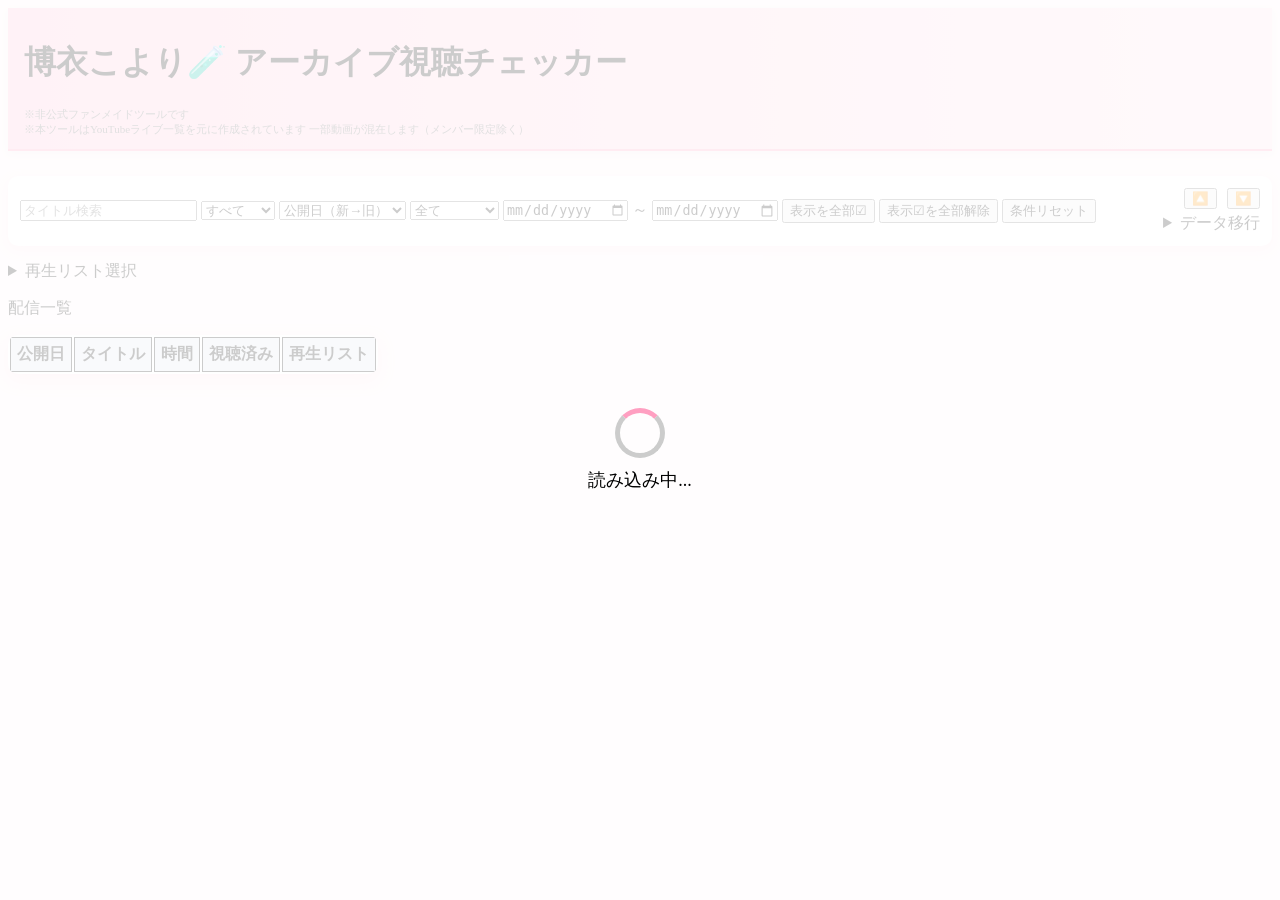
==== index.html @ 921bb876 "Update index.html" ====
<html lang="ja">
<head>
  <meta charset="UTF-8">
  <title>博衣こより配信一覧</title>

<style>
  /*
  body {
    background: #f5f7fa;
    font-family: sans-serif;
  }
  */
  body {
    background: #fff6f9; /* 少し薄くする */
  }

  table {
    background: white;
    border-radius: 10px;
    overflow: hidden;
  
    box-shadow: 0 6px 16px rgba(255, 160, 180, 0.2);
  }

  th, td {
    border: 1px solid black;
  }

  th {
    background: #e3e8ef;
    padding: 6px;
    font-weight: bold;
  }
  td {
    padding: 6px;
  }
  thead th {
    position: sticky;
    top: 0;
    background: #e3e8ef;
  }

  .time-cell {
    text-align: right;
    white-space: nowrap;
  }

  .check-cell {
    text-align: center;
  }

  #controls {
    position: sticky;
    top: 0;
    z-index: 10;
    background: white;
    border-radius: 10px;
    padding: 12px;
    margin-bottom: 15px;
    box-shadow: 0 4px 12px rgba(255, 160, 180, 0.2);
  }
  
  .controls-left {
    flex: 1;
  }

  .controls-right {
    text-align: right;
  }
  
  .controls-right button {
    margin-left: 6px;
  }
  
  .controls-right details {
    margin-top: 4px;
  }

  tr:hover {
    background: #fff0f5;
  }

  #playlistFilterArea {
    max-height: 150px;
    overflow-y: auto;
    border: 1px solid #ccc;
    padding: 5px;
    background: #fafafa;
  }
  
  header {
    background: linear-gradient(
      to right,
      /*
      #ffe4ec,
      #fff0f5
      */
      #ffc0d6,
      #ffe4ec
    );
  
    border-bottom: 2px solid #ff9fc1;
    padding: 12px 16px;
    margin-bottom: 15px;
  
    box-shadow: 0 3px 8px rgba(0,0,0,0.06);
  }

  /* 縦並び
  #stats {
    background: white;
    border-radius: 10px;
    padding: 12px;
    width: fit-content;
    margin-bottom: 10px;
  
    box-shadow: 0 4px 10px rgba(255, 160, 180, 0.2);
  }
  */

  /* 横並び */
  #stats {
    display: flex;
    gap: 12px;
    flex-wrap: wrap;
    margin-bottom: 10px;
  }

  table {
    background: white;
    border-radius: 10px;
    overflow: hidden;
  
    box-shadow: 0 6px 16px rgba(255, 150, 180, 0.25);
  }

  .top-area {
    display: flex;
    gap: 20px;
    align-items: flex-start;
  }
  
  #controls {
    display: flex;
    justify-content: space-between;
    align-items: center;
  }

  #stats {
    display: flex;
    gap: 12px;
    flex-wrap: wrap;
    margin-bottom: 10px;
  }
  
  .stat-box {
    background: white;
    border-radius: 12px;
    padding: 12px 16px;
    min-width: 140px;
  
    box-shadow: 0 4px 10px rgba(255, 150, 180, 0.2);

    animation: fadeUp 0.4s ease;  /*ページを開いた時にカードがポンと表示される*/
  }

  /*アニメーション*/
  @keyframes fadeUp {
    from {
      opacity: 0;
      transform: translateY(10px);
    }
    to {
      opacity: 1;
      transform: translateY(0);
    }
  }
  
  .stat-box .label {
    font-size: 12px;
    color: #777;
    margin-bottom: 4px;
  }
  
  .stat-box .value {
    font-size: 18px;
    font-weight: bold;
  }

  .stat-box:nth-child(5) {
    /*background: #ffe4ec;*/
    background: white;
  }

  .stat-box:hover {
    transform: translateY(-2px);
    transition: 0.2s;
  }

  .stat-box .sub {
    font-size: 11px;
    color: #888;
  }

  .header-inner {
    display: flex;
    justify-content: space-between;
    align-items: flex-end;
  }
  
  .notice,
  .notice-sub 
  {
    font-size: 11px;
    color: #666;
  }

  #loading {
    position: fixed;  /* ← これが超重要 */
    top: 0;
    left: 0;
    width: 100%;
    height: 100%;
  
    display: flex;
    flex-direction: column;
    justify-content: center;
    align-items: center;
  
    background: rgba(255,255,255,0.8);
    z-index: 999;
  
    font-size: 18px;
  }
  
  .spinner {
    width: 40px;
    height: 40px;
    border: 5px solid #ccc;
    border-top: 5px solid #ff9fc1;
    border-radius: 50%;
    animation: spin 1s linear infinite;
    margin-bottom: 10px;
  }
  
  @keyframes spin {
    to { transform: rotate(360deg); }
  }

  .progress-bar {
    width: 100%;
    height: 6px;
    background: #eee;
    border-radius: 10px;
    margin-top: 6px;
  }
  
  .progress {
    height: 100%;
    border-radius: 10px;
    transition: width 0.4s ease;
  }

  .stat-box.completed {
    box-shadow: 0 0 16px rgba(212, 175, 55, 0.8);
  }
  </style>

</head>

<body>

<header>
  <div class="header-inner">
    <h1>博衣こより🧪 アーカイブ視聴チェッカー</h1>
  </div>

  <div class="notice">
    ※非公式ファンメイドツールです
  </div>

  <div class="notice-sub">
    ※本ツールはYouTubeライブ一覧を元に作成されています  
    一部動画が混在します（メンバー限定除く）
  </div>
</header>

<div id="loading">
  <div class="spinner"></div>
  読み込み中...
</div>

<!-- ✅ stats 横並びエリア -->
<div id="stats"></div>  

<!-- ✅ controls は1個だけ -->
<div id="controls">
  <div class="controls-left">

    <input type="text" id="search" placeholder="タイトル検索">

    <select id="filterStatus">
      <option value="all">すべて</option>
      <option value="watched">視聴済み</option>
      <option value="unwatched">未視聴</option>
    </select>

    <select id="sort">
      <option value="new">公開日（新→旧）</option>
      <option value="old">公開日（旧→新）</option>
      <option value="title">タイトル順</option>
      <option value="long">時間（長い順）</option>
      <option value="short">時間（短い順）</option>
    </select>

    <select id="durationLimit">
      <option value="">全て</option>
      <option value="30">30分以内</option>
      <option value="60">1時間以内</option>
      <option value="120">2時間以内</option>
      <option value="180">3時間以内</option>
      <option value="240">4時間以内</option>
      <option value="300">5時間以内</option>
      <option value="360">6時間以内</option>
      <option value="420">7時間以内</option>
      <option value="480">8時間以内</option>
      <option value="540">9時間以内</option>
      <option value="600">10時間以内</option>
      <option value="660">11時間以内</option>
      <option value="720">12時間以内</option>
    </select>

    <input type="date" id="dateFrom">
    ～
    <input type="date" id="dateTo">
    
    <button id="checkAll">表示を全部☑</button>
    <button id="uncheckAll">表示☑を全部解除</button>

    <button id="resetAll">条件リセット</button>

  </div>

  <div class="controls-right">   
    <button id="toTop">🔼</button>
    <button id="toBottom">🔽</button>
    <details>
      <summary>データ移行</summary>
      <button id="exportBtn">エクスポート</button>
      <button id="importBtn">インポート</button>
      <input type="file" id="importFile" style="display:none">
      <br>
      <div class="notice">
        ※データは端末のブラウザ毎に保存されます
      </div>
    </details>
  </div>
</div>

<details id="playlistBox">
  <summary>再生リスト選択</summary>
  <input type="text" id="playlistSearch" placeholder="再生リスト検索">
  <div id="playlistFilterArea"></div>

  <button id="playlistAll">全て✔</button>
  <button id="playlistClear">全て解除</button>
</details>

<p>配信一覧</p>

<table id="list">
  <thead>
    <tr>
      <th>公開日</th>
      <th>タイトル</th>
      <th>時間</th>
      <th>視聴済み</th>
      <th>再生リスト</th>
    </tr>
  </thead>
  <tbody></tbody>
</table>

</body>

  
<script> // ------------------------------------------------------------------------------------------------------------------------------------------------
const url = "https://script.google.com/macros/s/AKfycby35nCN7uhqkTvMhTmb52O33xHxrpHEYkjXl0h8sCv34gxUenTfXbrAwzCs86kb05AR0w/exec";

let data = [];

// 日付
function formatDate(d){
  const date = new Date(d);
  const y = date.getFullYear();
  const m = date.getMonth()+1;
  const day = date.getDate();
  const h = date.getHours();
  const min = date.getMinutes().toString().padStart(2,'0');
  return `${y}/${m}/${day} ${h}:${min}`;
}

// 時間
function formatDuration(sec){
  const h = Math.floor(sec/3600);
  const m = Math.floor((sec%3600)/60);
  const s = sec%60;

  return (h?`${h}時間`:"")+(m?`${m}分`:"")+(s?`${s}秒`:"");
}

// 時間を日数に変換
function formatDays(sec){
  const days = (sec / 86400).toFixed(1);
  return `${days}日`;
}

// ✅ 統計
function updateStats(filtered){
  let total = filtered.length;
  let watched = 0;
  let totalSec = 0;
  let watchedSec = 0;

  filtered.forEach(x=>{
    totalSec += x.durationSec;
  
    if(localStorage.getItem(x.videoId)==="true"){
      watched++;
      watchedSec += x.durationSec;
    }
  });
  
  // ✅ 計算は最後 端数切り捨て
  const rate = total
    ? Math.floor((watched/total)*1000) / 10 
    : 0;

  let rateNum = rate;
  
  // ✅ 色
  let rateColor = "#333"; // ベース黒

  if(rateNum >= 30) rateColor = "#3b82f6"; // 青
  if(rateNum >= 60) rateColor = "#10b981"; // 緑
  if(rateNum >= 80) rateColor = "#f97316"; // オレンジ
  if(rateNum === 100) rateColor = "#c9a227"; // 金 👑
  
  // ✅ クラス
  let extraClass = rateNum === 100 ? "completed" : "";

  // ✅ 描画
  document.getElementById("stats").innerHTML = `
    <div class="stat-box">
      <div class="label">動画本数</div>
      <div class="value">${total}本</div>
    </div>

    <div class="stat-box">
      <div class="label">動画時間</div>
      <div class="value">${formatTotal(totalSec)}</div>
      <div class="sub">${formatDays(totalSec)}</div>
    </div>

    <div class="stat-box">
      <div class="label">視聴済</div>
      <div class="value">${watched}本</div>
    </div>

    <div class="stat-box">
      <div class="label">視聴時間</div>
      <div class="value">${formatTotal(watchedSec)}</div>
      <div class="sub">${formatDays(watchedSec)}</div>
    </div>

    <div class="stat-box ${extraClass}">
      <div class="label">達成率</div>
      <div class="value" style="color:${rateColor}">
        ${rate}%
      </div>

      <div class="progress-bar">
        <div class="progress" style="width:${rate}%; background:${rateColor}"></div>
      </div>
    </div>
  `;
}

function formatTotal(sec){
  const h = Math.floor(sec / 3600);
  const m = Math.floor((sec % 3600) / 60);
  return `${h}時間${m}分`;
}

// -------------------- 共通関数 --------------------

// 再生リスト件数表示
function updatePlaylistCount(){
  const total = document.querySelectorAll("#playlistFilterArea input").length;
  const checked = document.querySelectorAll("#playlistFilterArea input:checked").length;

  document.querySelector("#playlistBox summary").textContent =
    `再生リスト選択 (${checked}/${total})`;
}

// -------------------- 描画 --------------------

function render(){
  const tbody = document.querySelector("#list tbody");
  tbody.innerHTML = "";

  const keyword = document.getElementById("search").value.toLowerCase();
  const status = document.getElementById("filterStatus").value;
  const sort = document.getElementById("sort").value;

  let filtered = data.filter(item => {

    // タイトル
    if(keyword && !item.title.toLowerCase().includes(keyword)) return false;

    // 再生リスト
    const checkedPlaylists = Array.from(
      document.querySelectorAll("#playlistFilterArea input:checked")
    ).map(cb => cb.value);

    if(checkedPlaylists.length === 0) return false;
    if(!checkedPlaylists.includes(item.playlistName)) return false;

    // 視聴状態
    const watched = localStorage.getItem(item.videoId) === "true";
    if(status === "watched" && !watched) return false;
    if(status === "unwatched" && watched) return false;

    // 日付
    const from = document.getElementById("dateFrom").value;
    const to = document.getElementById("dateTo").value;
    const itemDate = new Date(item.publishedAt);

    if(from && itemDate < new Date(from)) return false;
    if(to && itemDate > new Date(to)) return false;

    // 時間フィルタ
    const limit = document.getElementById("durationLimit").value;
    if(limit){
      const minutes = item.durationSec / 60;
      if(minutes > Number(limit)) return false;
    }

    return true;
  });

  // ソート
  if(sort==="new") filtered.sort((a,b)=>new Date(b.publishedAt)-new Date(a.publishedAt));
  if(sort==="old") filtered.sort((a,b)=>new Date(a.publishedAt)-new Date(b.publishedAt));
  if(sort==="long") filtered.sort((a,b)=>b.durationSec-a.durationSec);
  if(sort==="short") filtered.sort((a,b)=>a.durationSec-b.durationSec);

  // 描画
  filtered.forEach(item=>{
    const tr=document.createElement("tr");
    tr.dataset.id = item.videoId;

    const checked = localStorage.getItem(item.videoId)==="true";

    tr.innerHTML = `
      <td>${formatDate(item.publishedAt)}</td>
      <td>
        <a href="https://www.youtube.com/watch?v=${item.videoId}" target="_blank">
          ${item.title}
        </a>
      </td>
      <td class="time-cell">${formatDuration(item.durationSec)}</td>
      <td class="check-cell"><input type="checkbox" ${checked?"checked":""}></td>
      <td>${item.playlistName}</td>
    `;

    if(checked) tr.style.background="#e6ffe6";

    const cb = tr.querySelector("input");
    cb.addEventListener("change", ()=>{
      localStorage.setItem(item.videoId, cb.checked);
      render();
    });

    tbody.appendChild(tr);
  });

  updateStats(filtered);
  updatePlaylistCount();
}

// -------------------- 初期読み込み --------------------

fetch(url)
  .then(r=>r.json())
  .then(json=>{
    data = json;
    document.getElementById("loading").style.display="none";

    const area = document.getElementById("playlistFilterArea");

    // ✅ ここが今回の本体（正しく書き直した部分）

    const playlistCount = {};
    data.forEach(item=>{
      playlistCount[item.playlistName] =
        (playlistCount[item.playlistName] || 0) + 1;
    });

    const set = new Set(data.map(x => x.playlistName));

    area.innerHTML = "";

    set.forEach(p=>{
      const label = document.createElement("label");
      label.style.display="block";

      label.innerHTML = `
        <input type="checkbox" value="${p}" checked>
        ${p} (${playlistCount[p]})
      `;

      label.querySelector("input").addEventListener("change", ()=>{
        render();
      });

      area.appendChild(label);
    });

    // ✅ イベント

    document.getElementById("search").addEventListener("input", render);
    document.getElementById("filterStatus").addEventListener("change", render);
    document.getElementById("sort").addEventListener("change", render);
    document.getElementById("durationLimit").addEventListener("change", render);
    document.getElementById("dateFrom").addEventListener("change", render);
    document.getElementById("dateTo").addEventListener("change", render);

    // 再生リスト検索（※チェック状態は変えない）
    document.getElementById("playlistSearch").addEventListener("input", ()=>{
      const keyword = document.getElementById("playlistSearch").value.toLowerCase();

      document.querySelectorAll("#playlistFilterArea label").forEach(label=>{
        const text = label.textContent.toLowerCase();
        label.style.display = (!keyword || text.includes(keyword)) ? "block" : "none";
      });
    });

    // 全てON（表示中のみ）
    document.getElementById("playlistAll").onclick = ()=>{
      document.querySelectorAll("#playlistFilterArea label").forEach(label=>{
        if(label.style.display==="none") return;
        label.querySelector("input").checked=true;
      });
      render();
    };

    // 全てOFF
    document.getElementById("playlistClear").onclick = ()=>{
      document.querySelectorAll("#playlistFilterArea label").forEach(label=>{
        if(label.style.display==="none") return;
        label.querySelector("input").checked=false;
      });
      render();
    };

    // スクロール
    document.getElementById("toTop").onclick=()=>window.scrollTo({top:0,behavior:"smooth"});
    document.getElementById("toBottom").onclick=()=>window.scrollTo({top:document.body.scrollHeight,behavior:"smooth"});

    render();
  });
</script>
</body>
</html>
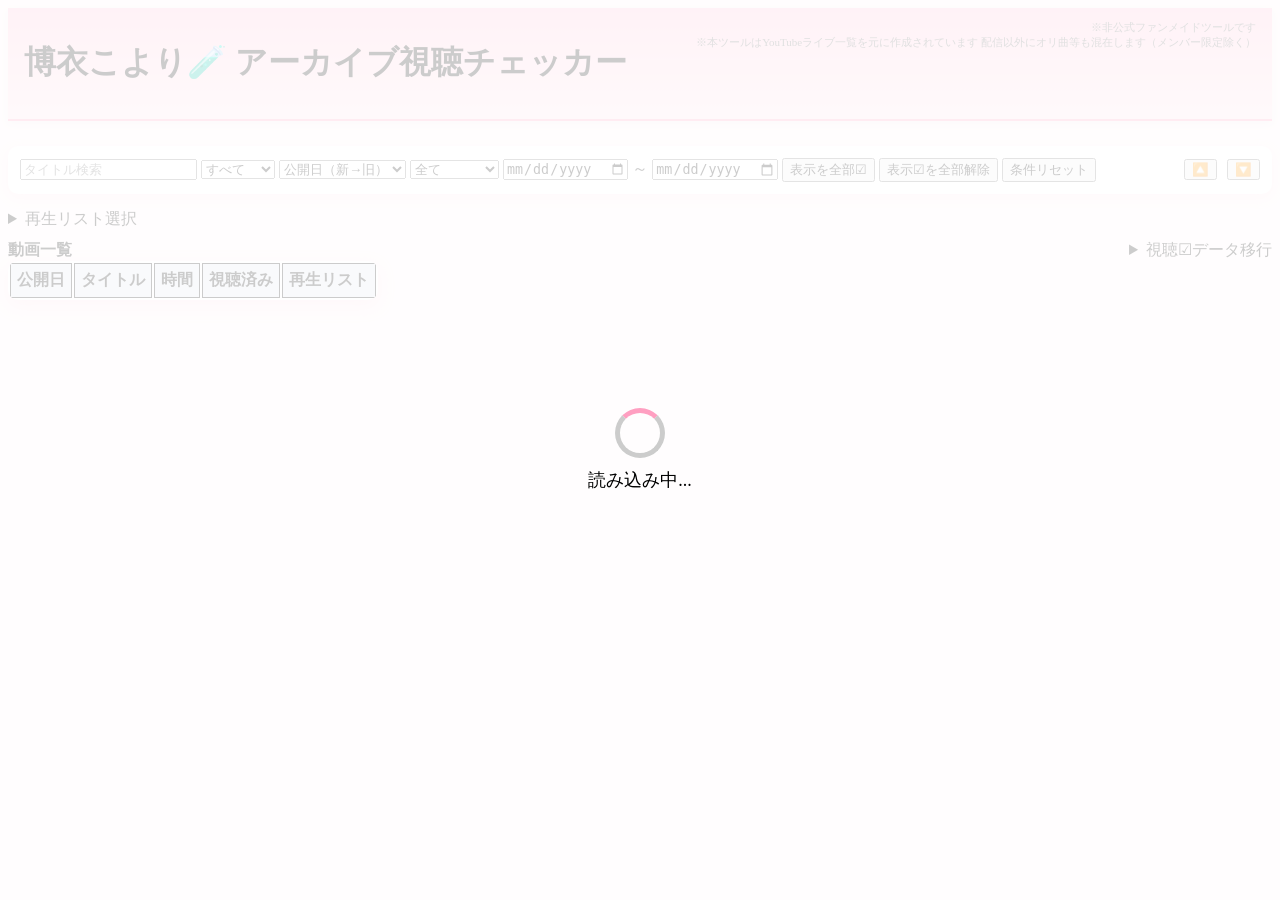
==== commit 338983ff: "Update index.html" ====
--- a/index.html
+++ b/index.html
@@ -90,7 +90,7 @@
   
   header {
     background: linear-gradient(
-      to right,
+      to bottom,
       /*
       #ffe4ec,
       #fff0f5
@@ -202,10 +202,16 @@
     color: #888;
   }
 
+  .header-top {
+    display: flex;
+    justify-content: space-between;
+    align-items: flex-start;
+  }
+  
   .header-inner {
     display: flex;
     justify-content: space-between;
-    align-items: flex-end;
+    align-items: center;
   }
   
   .notice,
@@ -213,6 +219,10 @@
   {
     font-size: 11px;
     color: #666;
+  }
+  
+  .notice-area {
+    text-align: right;
   }
 
   #loading {
@@ -264,24 +274,40 @@
   .stat-box.completed {
     box-shadow: 0 0 16px rgba(212, 175, 55, 0.8);
   }
-  </style>
+
+  .list-header {
+    display: flex;
+    justify-content: space-between;
+    align-items: center;
+    margin-top: 10px;
+  }
+  
+  .list-header p {
+    margin: 0;
+    font-weight: bold;
+  }
+
+  .data-transfer {
+    text-align: right;
+  }
+ 
+</style>
 
 </head>
 
 <body>
 
 <header>
-  <div class="header-inner">
+  <div class="header-top">
     <h1>博衣こより🧪 アーカイブ視聴チェッカー</h1>
-  </div>
-
-  <div class="notice">
-    ※非公式ファンメイドツールです
-  </div>
-
-  <div class="notice-sub">
-    ※本ツールはYouTubeライブ一覧を元に作成されています  
-    一部動画が混在します（メンバー限定除く）
+
+    <div class="notice-area">
+      <div class="notice">※非公式ファンメイドツールです</div>
+      <div class="notice-sub">
+        ※本ツールはYouTubeライブ一覧を元に作成されています
+        配信以外にオリ曲等も混在します（メンバー限定除く）
+      </div>
+    </div>
   </div>
 </header>
 
@@ -344,16 +370,6 @@
   <div class="controls-right">   
     <button id="toTop">🔼</button>
     <button id="toBottom">🔽</button>
-    <details>
-      <summary>データ移行</summary>
-      <button id="exportBtn">エクスポート</button>
-      <button id="importBtn">インポート</button>
-      <input type="file" id="importFile" style="display:none">
-      <br>
-      <div class="notice">
-        ※データは端末のブラウザ毎に保存されます
-      </div>
-    </details>
   </div>
 </div>
 
@@ -366,8 +382,17 @@
   <button id="playlistClear">全て解除</button>
 </details>
 
-<p>配信一覧</p>
-
+<div class="list-header">
+  <p>動画一覧</p>
+  
+  <details class="data-transfer">
+    <summary>視聴☑データ移行</summary>
+    <button id="exportBtn">エクスポート</button>
+    <button id="importBtn">インポート</button>
+    <input type="file" id="importFile" style="display:none">
+  </details>
+</div>
+  
 <table id="list">
   <thead>
     <tr>
@@ -539,7 +564,7 @@
     if(from && itemDate < new Date(from)) return false;
     if(to && itemDate > new Date(to)) return false;
 
-    // 時間フィルタ
+    // 時間フィルタ(ドロップダウン)
     const limit = document.getElementById("durationLimit").value;
     if(limit){
       const minutes = item.durationSec / 60;
@@ -636,6 +661,28 @@
     document.getElementById("dateFrom").addEventListener("change", render);
     document.getElementById("dateTo").addEventListener("change", render);
 
+    // 表示を全て☑
+    document.getElementById("checkAll").addEventListener("click", ()=>{
+      document.querySelectorAll("#list tbody tr").forEach(tr=>{
+        const id = tr.dataset.id;
+        if(id){
+          localStorage.setItem(id, true);
+        }
+      });
+      render();
+    });
+
+    // 表示の☑を全て外す
+    document.getElementById("uncheckAll").addEventListener("click", ()=>{
+      document.querySelectorAll("#list tbody tr").forEach(tr=>{
+        const id = tr.dataset.id;
+        if(id){
+          localStorage.setItem(id, false);
+        }
+      });
+      render();
+    });
+
     // 再生リスト検索（※チェック状態は変えない）
     document.getElementById("playlistSearch").addEventListener("input", ()=>{
       const keyword = document.getElementById("playlistSearch").value.toLowerCase();
@@ -646,7 +693,7 @@
       });
     });
 
-    // 全てON（表示中のみ）
+    // 再生リストを全てON（表示中のみ）
     document.getElementById("playlistAll").onclick = ()=>{
       document.querySelectorAll("#playlistFilterArea label").forEach(label=>{
         if(label.style.display==="none") return;
@@ -655,7 +702,7 @@
       render();
     };
 
-    // 全てOFF
+    // 再生リストを全てOFF
     document.getElementById("playlistClear").onclick = ()=>{
       document.querySelectorAll("#playlistFilterArea label").forEach(label=>{
         if(label.style.display==="none") return;
@@ -664,6 +711,39 @@
       render();
     };
 
+    // 条件リセット
+    document.getElementById("resetAll").addEventListener("click", ()=>{
+      // 検索
+      document.getElementById("search").value = "";
+      document.getElementById("playlistSearch").value = "";
+    
+      // 状態
+      document.getElementById("filterStatus").value = "all";
+    
+      // ソート
+      document.getElementById("sort").value = "new";
+    
+      // 日付
+      document.getElementById("dateFrom").value = "";
+      document.getElementById("dateTo").value = "";
+
+      // 時間
+      document.getElementById("durationLimit").value = "";
+    
+      // 再生リスト表示中のみ全部ON
+      document.querySelectorAll("#playlistFilterArea label").forEach(label=>{
+        if(label.style.display === "none") return;
+      
+        const cb = label.querySelector("input");
+        cb.checked = true;
+      });
+
+      document.querySelector("#playlistBox summary").textContent =
+        `再生リスト選択 (${set.size})`;
+      
+      render();
+    });
+
     // スクロール
     document.getElementById("toTop").onclick=()=>window.scrollTo({top:0,behavior:"smooth"});
     document.getElementById("toBottom").onclick=()=>window.scrollTo({top:document.body.scrollHeight,behavior:"smooth"});
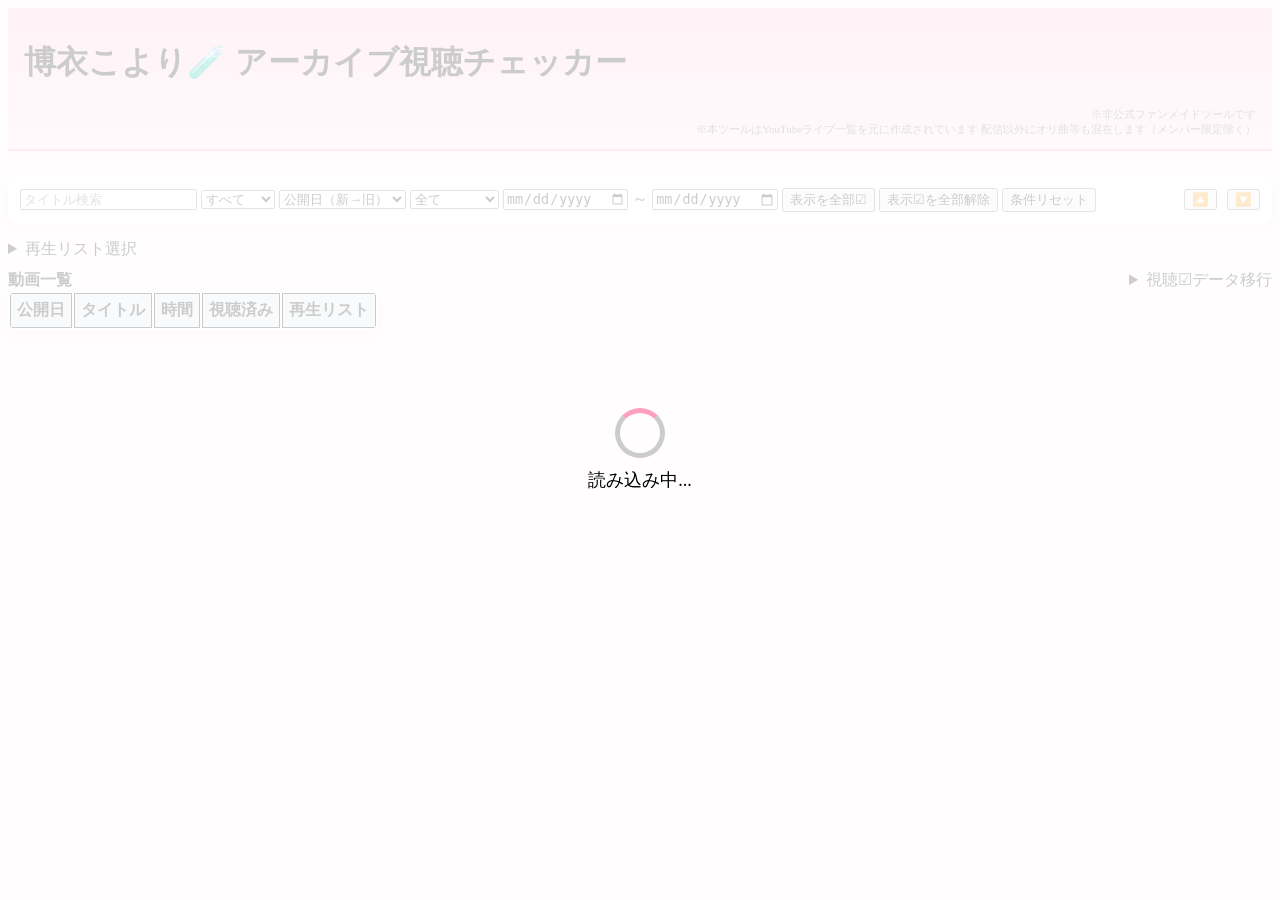
==== commit 3a7b9644: "Update index.html" ====
--- a/index.html
+++ b/index.html
@@ -298,17 +298,20 @@
 <body>
 
 <header>
-  <div class="header-top">
+  <!-- タイトル行 -->
+  <div class="header-title">
     <h1>博衣こより🧪 アーカイブ視聴チェッカー</h1>
-
-    <div class="notice-area">
-      <div class="notice">※非公式ファンメイドツールです</div>
-      <div class="notice-sub">
-        ※本ツールはYouTubeライブ一覧を元に作成されています
-        配信以外にオリ曲等も混在します（メンバー限定除く）
-      </div>
+  </div>
+
+  <!-- 説明行（右寄せ） -->
+  <div class="notice-area">
+    <div class="notice">※非公式ファンメイドツールです</div>
+    <div class="notice-sub">
+      ※本ツールはYouTubeライブ一覧を元に作成されています  
+      配信以外にオリ曲等も混在します（メンバー限定除く）
     </div>
   </div>
+
 </header>
 
 <div id="loading">
@@ -406,8 +409,9 @@
   <tbody></tbody>
 </table>
 
+<div id="message" style="margin:5px 0; font-size:12px;"></div>
+  
 </body>
-
   
 <script> // ------------------------------------------------------------------------------------------------------------------------------------------------
 const url = "https://script.google.com/macros/s/AKfycby35nCN7uhqkTvMhTmb52O33xHxrpHEYkjXl0h8sCv34gxUenTfXbrAwzCs86kb05AR0w/exec";
@@ -612,6 +616,16 @@
 
   updateStats(filtered);
   updatePlaylistCount();
+}
+ 
+  function showMessage(text, color="green"){
+  const el = document.getElementById("message");
+  el.textContent = text;
+  el.style.color = color;
+
+  setTimeout(()=>{
+    el.textContent = "";
+  }, 3000);
 }
 
 // -------------------- 初期読み込み --------------------
@@ -750,6 +764,47 @@
 
     render();
   });
+  
+    /* --- データ移行 --- */
+    document.getElementById("exportBtn").onclick=()=>{
+      const obj={};
+      Object.keys(localStorage).forEach(k=>obj[k]=localStorage.getItem(k));
+    
+      const blob=new Blob([JSON.stringify(obj)],{type:"application/json"});
+      const a=document.createElement("a");
+      a.href=URL.createObjectURL(blob);
+      a.download="data.json";
+      a.click();
+    };
+    
+    document.getElementById("importBtn").onclick = () => {
+  document.getElementById("importFile").click();
+};
+
+  document.getElementById("importFile").addEventListener("change", e => {
+    const file = e.target.files[0];
+    if(!file) return;
+  
+    const reader = new FileReader();
+  
+    reader.onload = ev => {
+      try {
+        const obj = JSON.parse(ev.target.result);
+  
+        Object.keys(obj).forEach(k=>{
+          localStorage.setItem(k, obj[k]);
+        });
+  
+        showMessage("✅ インポート成功！");
+        render();
+  
+      } catch(err){
+        showMessage("❌ インポート失敗（形式エラー）", "red");
+      }
+    };
+  
+    reader.readAsText(file);
+  });
 </script>
 </body>
 </html>
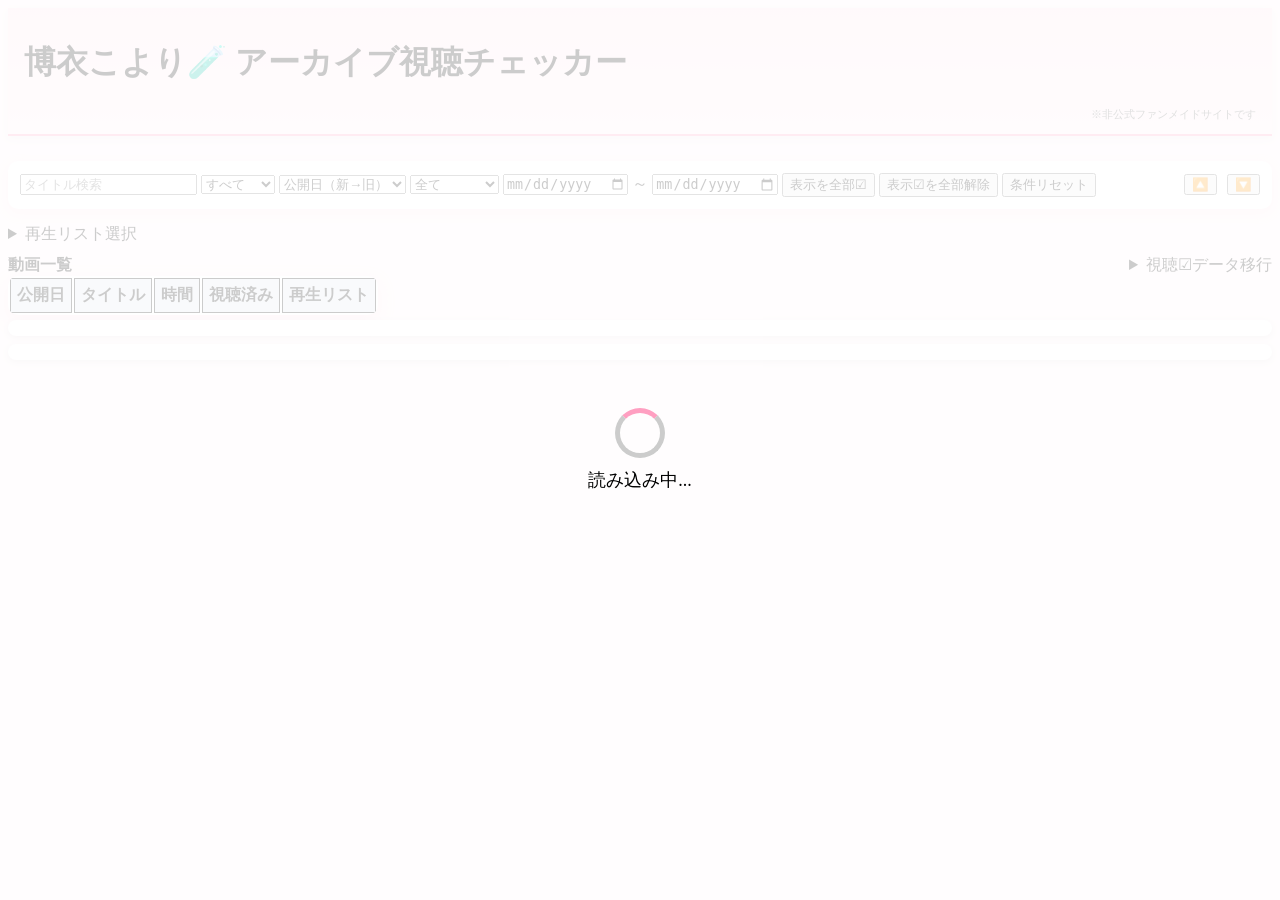
==== commit d28650f1: "Update index.html" ====
--- a/index.html
+++ b/index.html
@@ -1,7 +1,7 @@
 <html lang="ja">
 <head>
   <meta charset="UTF-8">
-  <title>博衣こより配信一覧</title>
+  <title>博衣こより動画一覧</title>
 
 <style>
   /*
@@ -91,12 +91,12 @@
   header {
     background: linear-gradient(
       to bottom,
-      /*
       #ffe4ec,
       #fff0f5
-      */
+      /*
       #ffc0d6,
       #ffe4ec
+      */
     );
   
     border-bottom: 2px solid #ff9fc1;
@@ -290,7 +290,16 @@
   .data-transfer {
     text-align: right;
   }
- 
+
+  #message {
+    margin: 8px 0;
+    padding: 8px 12px;
+    background: #fff;
+    border-radius: 8px;
+    font-size: 13px;
+    box-shadow: 0 2px 6px rgba(0,0,0,0.1);
+  }
+  
 </style>
 
 </head>
@@ -305,11 +314,15 @@
 
   <!-- 説明行（右寄せ） -->
   <div class="notice-area">
-    <div class="notice">※非公式ファンメイドツールです</div>
+    <div class="notice">※非公式ファンメイドサイトです</div>
+    <!--
     <div class="notice-sub">
       ※本ツールはYouTubeライブ一覧を元に作成されています  
+    </div>
+    <div class="notice-sub">
       配信以外にオリ曲等も混在します（メンバー限定除く）
     </div>
+    -->
   </div>
 
 </header>
@@ -393,6 +406,9 @@
     <button id="exportBtn">エクスポート</button>
     <button id="importBtn">インポート</button>
     <input type="file" id="importFile" style="display:none">
+    <div class="notice">
+        ※データは端末のブラウザ毎に保存されます
+    </div>
   </details>
 </div>
   
@@ -410,6 +426,8 @@
 </table>
 
 <div id="message" style="margin:5px 0; font-size:12px;"></div>
+
+<div id="message"></div>
   
 </body>
   
@@ -421,12 +439,18 @@
 // 日付
 function formatDate(d){
   const date = new Date(d);
+
+  const days = ["日","月","火","水","木","金","土"];
+
   const y = date.getFullYear();
   const m = date.getMonth()+1;
   const day = date.getDate();
+  const w = days[date.getDay()];
+
   const h = date.getHours();
   const min = date.getMinutes().toString().padStart(2,'0');
-  return `${y}/${m}/${day} ${h}:${min}`;
+
+  return `${y}/${m}/${day}(${w}) ${h}:${min}`;
 }
 
 // 時間
@@ -619,14 +643,16 @@
 }
  
   function showMessage(text, color="green"){
-  const el = document.getElementById("message");
-  el.textContent = text;
-  el.style.color = color;
-
-  setTimeout(()=>{
-    el.textContent = "";
-  }, 3000);
-}
+    const el = document.getElementById("message");
+    el.textContent = text;
+    el.style.color = color;
+    el.style.display = "block";
+  
+    setTimeout(()=>{
+      el.textContent = "";
+      el.style.display = "none";
+    }, 3000);
+  }
 
 // -------------------- 初期読み込み --------------------
 
@@ -775,10 +801,12 @@
       a.href=URL.createObjectURL(blob);
       a.download="data.json";
       a.click();
+    
+      showMessage("✅ エクスポート完了");
     };
     
     document.getElementById("importBtn").onclick = () => {
-  document.getElementById("importFile").click();
+    document.getElementById("importFile").click();
 };
 
   document.getElementById("importFile").addEventListener("change", e => {
@@ -790,14 +818,15 @@
     reader.onload = ev => {
       try {
         const obj = JSON.parse(ev.target.result);
-  
+    
         Object.keys(obj).forEach(k=>{
-          localStorage.setItem(k, obj[k]);
+          localStorage.setItem(k, String(obj[k]));
         });
-  
-        showMessage("✅ インポート成功！");
+    
+        showMessage(`✅ インポート成功！（${Object.keys(obj).length}件）`);
+    
         render();
-  
+    
       } catch(err){
         showMessage("❌ インポート失敗（形式エラー）", "red");
       }
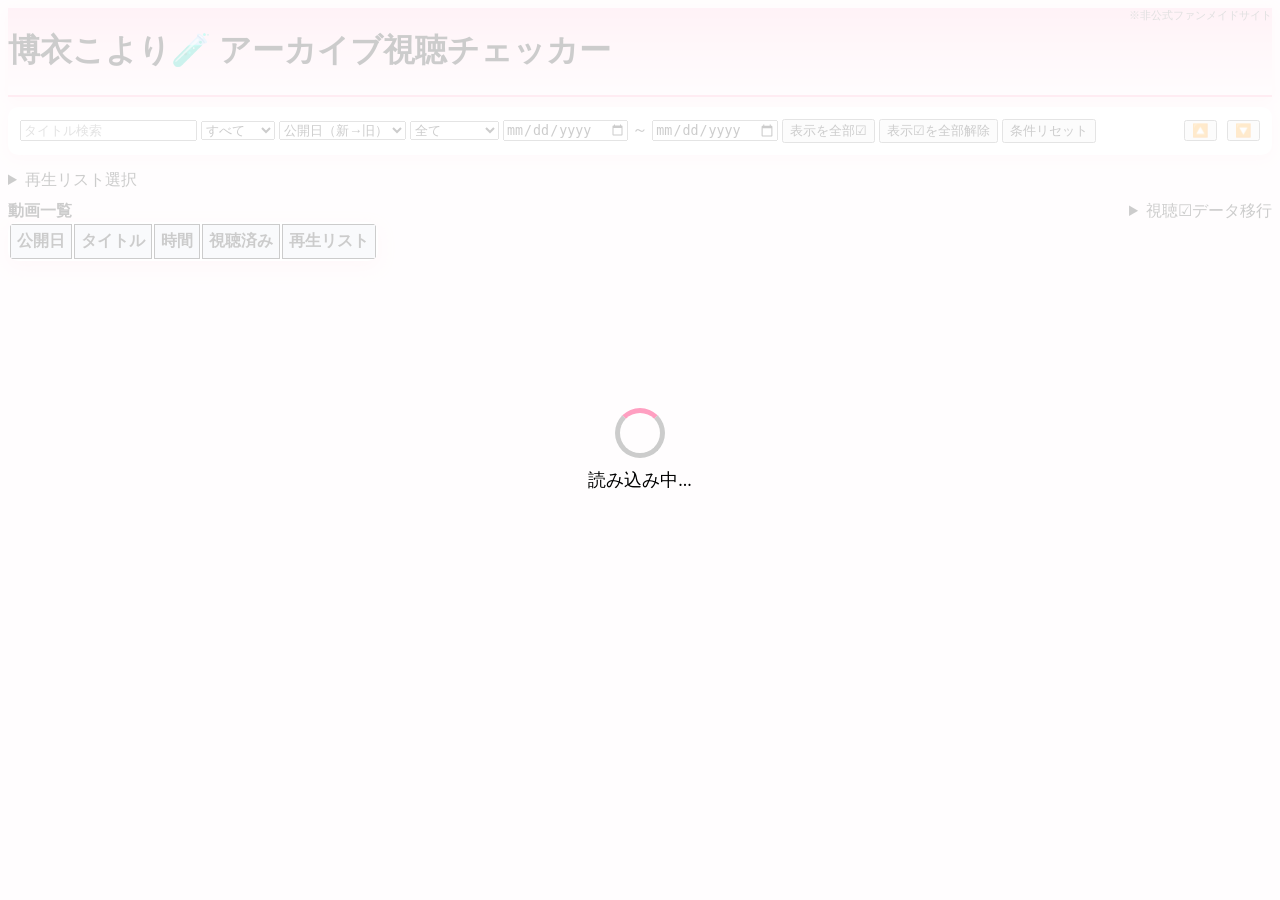
==== commit 2900541a: "Update index.html" ====
--- a/index.html
+++ b/index.html
@@ -91,13 +91,14 @@
   header {
     background: linear-gradient(
       to bottom,
-      #ffe4ec,
-      #fff0f5
-      /*
-      #ffc0d6,
-      #ffe4ec
-      */
+      #ffc0d6 0%,
+      #ffd6e5 40%,
+      #fff3f7 100%
     );
+  
+    border-bottom: 2px solid #ff9fc1;
+    box-shadow: 0 4px 12px rgba(255, 150, 180, 0.25);
+  }
   
     border-bottom: 2px solid #ff9fc1;
     padding: 12px 16px;
@@ -225,6 +226,24 @@
     text-align: right;
   }
 
+  .header-row {
+    display: flex;
+    justify-content: space-between;
+    align-items: flex-start;
+  }
+  
+  .header-note-top {
+    font-size: 11px;
+    color: #666;
+  }
+  
+  .header-note-bottom {
+    text-align: right;
+    font-size: 11px;
+    color: #777;
+    margin-top: 2px;
+  }
+
   #loading {
     position: fixed;  /* ← これが超重要 */
     top: 0;
@@ -292,12 +311,47 @@
   }
 
   #message {
-    margin: 8px 0;
-    padding: 8px 12px;
-    background: #fff;
-    border-radius: 8px;
-    font-size: 13px;
-    box-shadow: 0 2px 6px rgba(0,0,0,0.1);
+    position: fixed;
+    top: 50%;
+    left: 50%;
+    transform: translate(-50%, -50%) scale(0.9);
+  
+    padding: 14px 22px;
+    font-size: 14px;
+    font-weight: bold;
+  
+    background: white;
+    border-radius: 12px;
+  
+    box-shadow: 0 10px 30px rgba(0,0,0,0.2);
+  
+    opacity: 0;
+    pointer-events: none;
+  
+    transition: all 0.25s ease;
+  
+    z-index: 1000;
+  }
+  
+  /* 表示状態 */
+  #message.show {
+    opacity: 1;
+    transform: translate(-50%, -50%) scale(1);
+  }
+
+  @keyframes pop {
+    from {
+      transform: translate(-50%, -40%) scale(0.8);
+      opacity: 0;
+    }
+    to {
+      transform: translate(-50%, -50%) scale(1);
+      opacity: 1;
+    }
+  }
+  
+  #message.show {
+    animation: pop 0.25s ease;
   }
   
 </style>
@@ -307,24 +361,22 @@
 <body>
 
 <header>
-  <!-- タイトル行 -->
-  <div class="header-title">
+
+  <div class="header-row">
     <h1>博衣こより🧪 アーカイブ視聴チェッカー</h1>
+
+    <div class="header-note-top">
+      ※非公式ファンメイドサイト
+    </div>
   </div>
-
-  <!-- 説明行（右寄せ） -->
-  <div class="notice-area">
-    <div class="notice">※非公式ファンメイドサイトです</div>
-    <!--
-    <div class="notice-sub">
-      ※本ツールはYouTubeライブ一覧を元に作成されています  
-    </div>
-    <div class="notice-sub">
-      配信以外にオリ曲等も混在します（メンバー限定除く）
-    </div>
-    -->
+  <!--
+  <div class="header-note-bottom">
+    ※本ツールはYouTubeライブ一覧を元に作成されています  
   </div>
-
+  <div class="header-note-bottom">
+    配信以外にオリ曲等も混在します（メンバー限定除く）
+  </div>
+  -->
 </header>
 
 <div id="loading">
@@ -399,6 +451,9 @@
 </details>
 
 <div class="list-header">
+  
+  <div id="message" style="margin:5px 0; font-size:12px;"></div>
+  
   <p>動画一覧</p>
   
   <details class="data-transfer">
@@ -424,10 +479,6 @@
   </thead>
   <tbody></tbody>
 </table>
-
-<div id="message" style="margin:5px 0; font-size:12px;"></div>
-
-<div id="message"></div>
   
 </body>
   
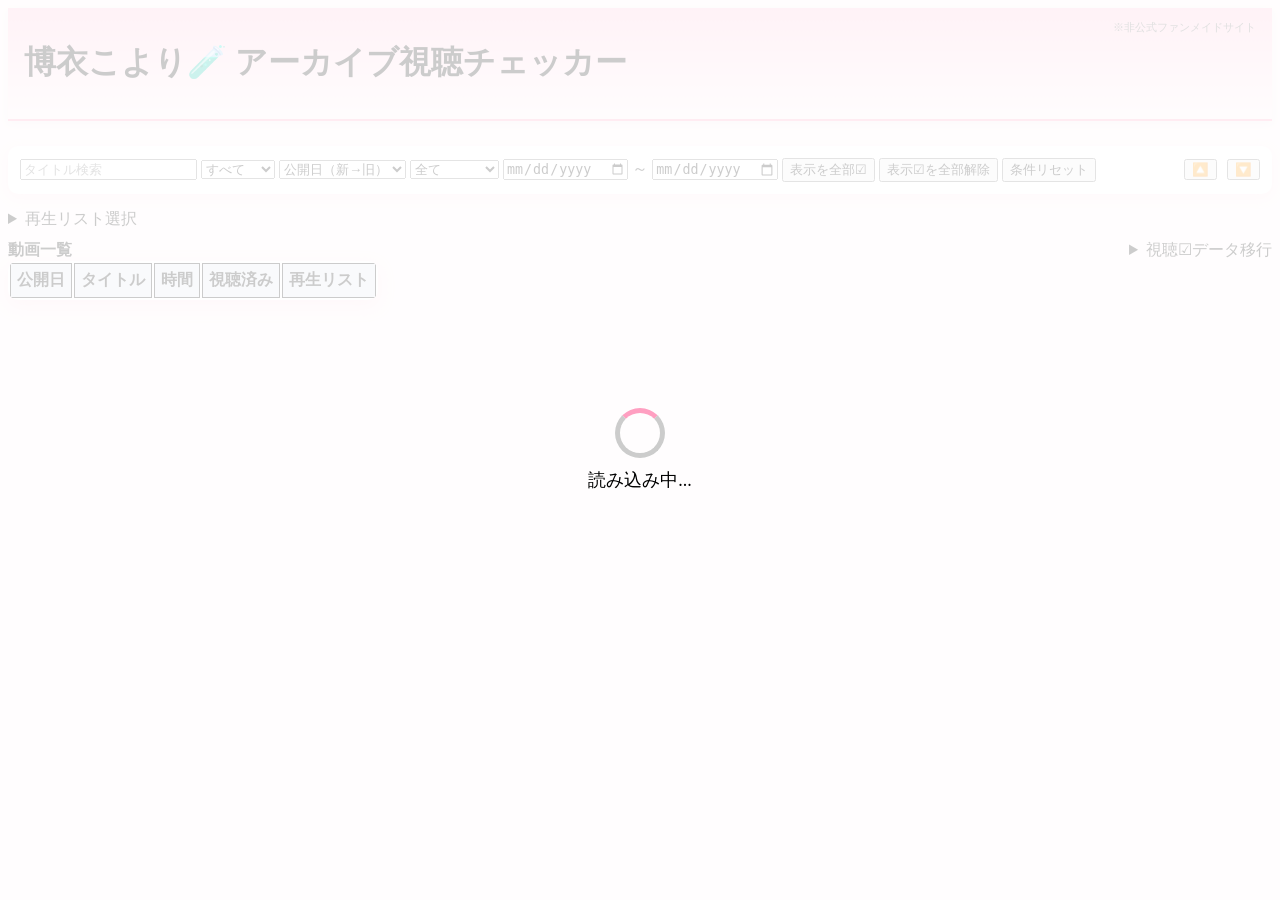
==== commit 12ee79b2: "Update index.html" ====
--- a/index.html
+++ b/index.html
@@ -95,10 +95,6 @@
       #ffd6e5 40%,
       #fff3f7 100%
     );
-  
-    border-bottom: 2px solid #ff9fc1;
-    box-shadow: 0 4px 12px rgba(255, 150, 180, 0.25);
-  }
   
     border-bottom: 2px solid #ff9fc1;
     padding: 12px 16px;
@@ -452,7 +448,7 @@
 
 <div class="list-header">
   
-  <div id="message" style="margin:5px 0; font-size:12px;"></div>
+  <div id="message"></div>
   
   <p>動画一覧</p>
   
@@ -693,16 +689,24 @@
   updatePlaylistCount();
 }
  
-  function showMessage(text, color="green"){
+  function showMessage(text, type="success"){
     const el = document.getElementById("message");
+  
     el.textContent = text;
-    el.style.color = color;
-    el.style.display = "block";
+  
+    if(type === "error"){
+      el.style.border = "2px solid #ef4444";
+      el.style.color = "#ef4444";
+    } else {
+      el.style.border = "2px solid #10b981";
+      el.style.color = "#10b981";
+    }
+  
+    el.classList.add("show");
   
     setTimeout(()=>{
-      el.textContent = "";
-      el.style.display = "none";
-    }, 3000);
+      el.classList.remove("show");
+    }, 2000);
   }
 
 // -------------------- 初期読み込み --------------------
